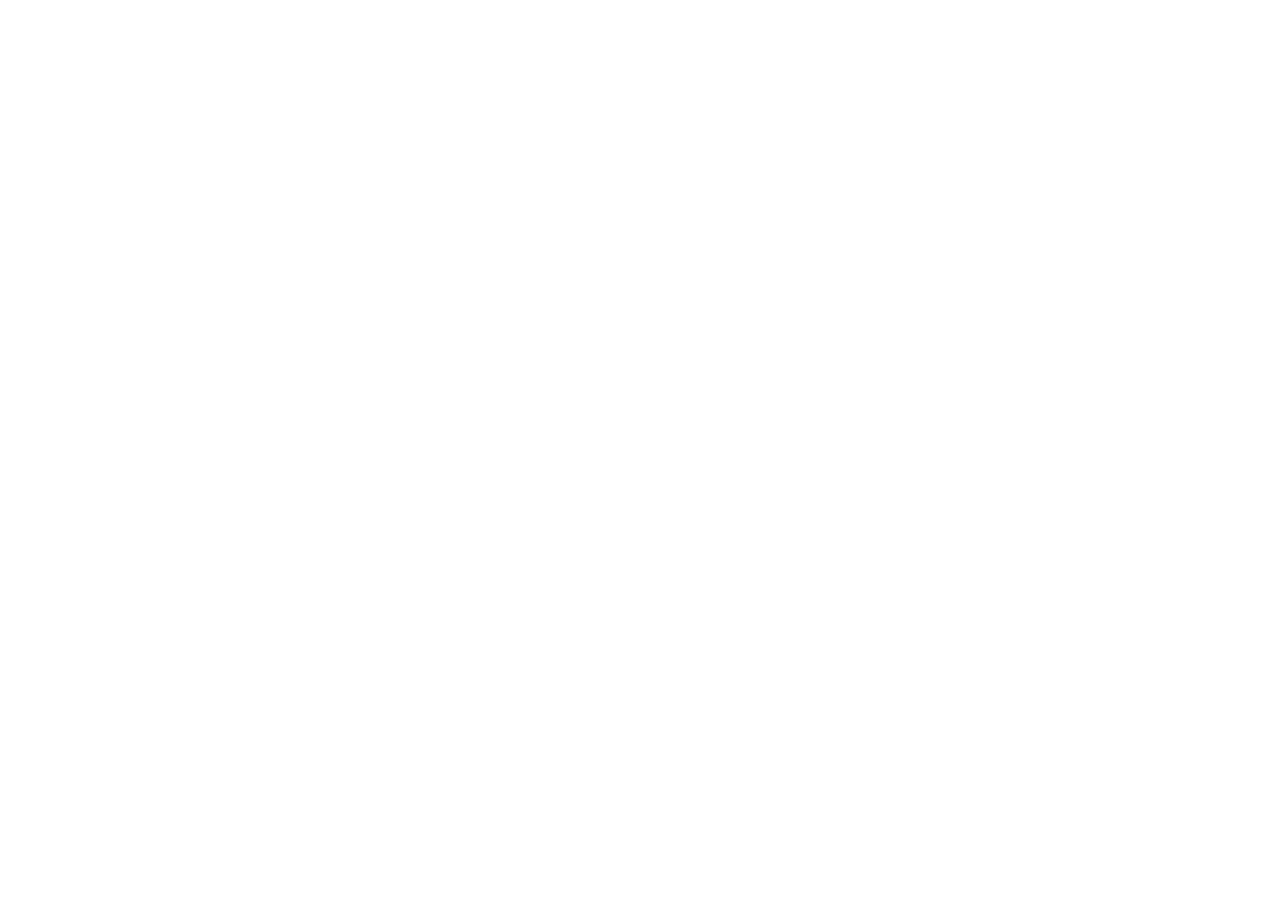
==== index.html @ b52d7b7c "All file initilize" ====
<!DOCTYPE html>
<html lang="en">
<head>
    <meta charset="UTF-8">
    <meta http-equiv="X-UA-Compatible" content="IE=edge">
    <meta name="viewport" content="width=device-width, initial-scale=1.0">
    <title>Document</title>
    <link rel="stylesheet" href="css/style.css">
    <script src="js/script.js"></script>
</head>
<body>
    
</body>
</html>
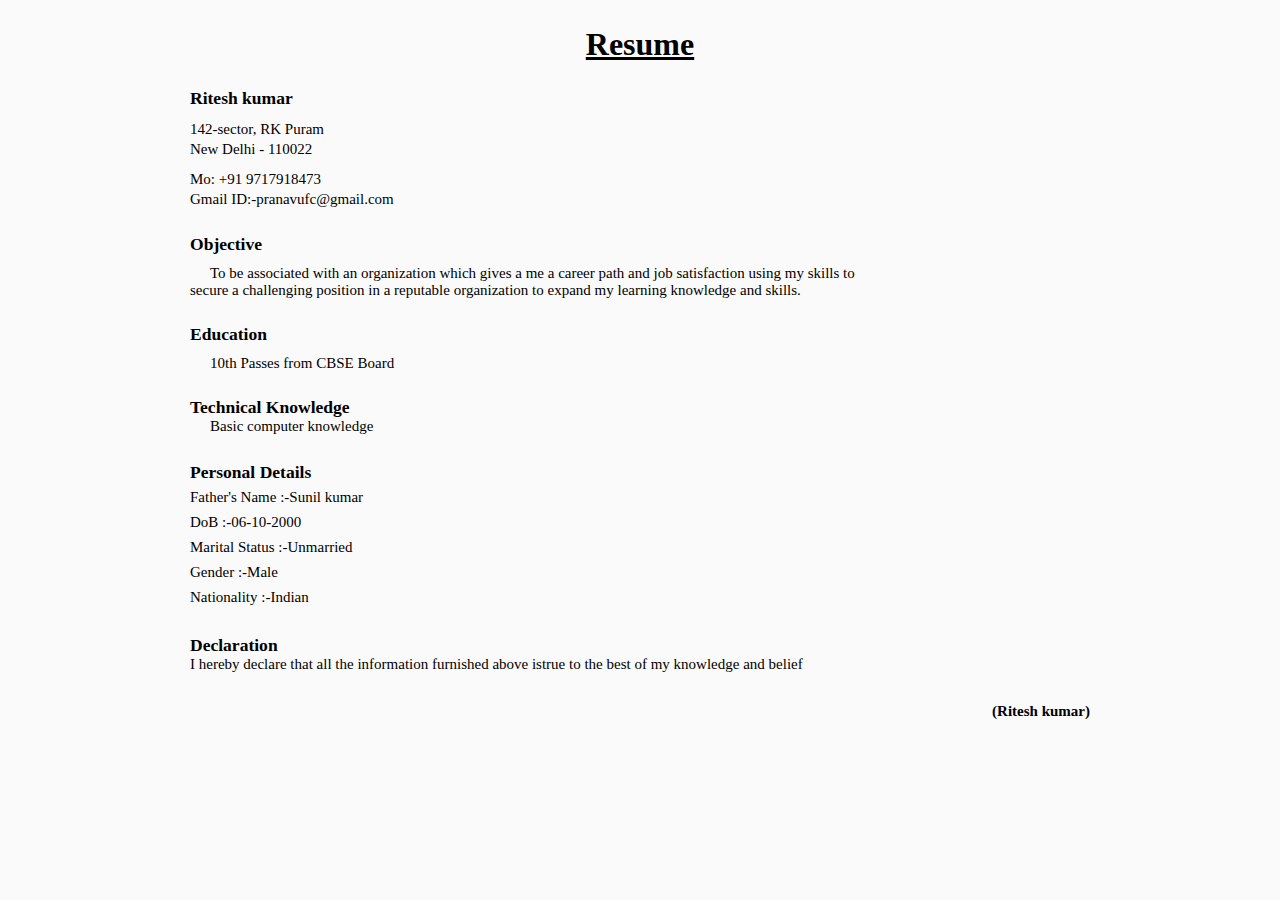
==== commit 97b408bd: "Basic resume template ready" ====
--- a/index.html
+++ b/index.html
@@ -4,11 +4,73 @@
     <meta charset="UTF-8">
     <meta http-equiv="X-UA-Compatible" content="IE=edge">
     <meta name="viewport" content="width=device-width, initial-scale=1.0">
-    <title>Document</title>
+    <title>Resume Generator</title>
     <link rel="stylesheet" href="css/style.css">
     <script src="js/script.js"></script>
 </head>
 <body>
     
+    <header class="container">
+        <h1>Resume</h1>
+    </header>
+
+    <!-- main section start -->
+    <main>
+       <h3 class="name">Ritesh kumar</h3>
+       
+       <!-- address -->
+       <div class="address">
+        <p class="line1">142-sector, RK Puram</p>
+        <p class="line2">New Delhi - 110022</p>
+       </div>
+
+       <!-- mobile and email -->
+       <div class="contact">
+        <p class="mobile">Mo: +91 9717918473</p>
+        <p class="email">Gmail ID:-pranavufc@gmail.com</p>
+       </div>
+
+       <!-- objective -->
+       <div class="objective">
+        <h3>Objective</h3>
+         <p>To be associated with an organization which gives a me a career path and job satisfaction using my skills to <br>
+            secure a challenging position in a reputable organization to expand my learning knowledge and skills.
+         </p>
+       </div>
+    
+       <!-- education -->
+       <ul class="education">
+        <h3>Education</h3>
+           <p>10th Passes from CBSE Board</p>
+       </ul>
+
+       <!-- technical knowledge -->
+       <ul class="technical-skills">
+        <h3>Technical Knowledge</h3>
+        <p>Basic computer knowledge</p>
+       </ul>
+
+       <!-- Personal Details -->
+       <div class="personal-details">
+        <h3>Personal Details</h3>
+         <p>Father's Name :-<span>Sunil kumar</span></p>
+         <p>DoB :-<span>06-10-2000</span></p>
+         <p>Marital Status :-<span>Unmarried</span></p>
+         <p>Gender :-<span>Male</span></p>
+         <p>Nationality :-<span>Indian</span></p>
+       </div>
+
+       <!-- Declaration -->
+       <div class="declaration">
+        <h3>Declaration</h3>
+        <p>I hereby declare that all the information furnished above istrue to the best of my knowledge and belief</p>
+       </div>
+
+       <!-- signature -->
+       <h4 class="signature">(Ritesh kumar)</h4>
+
+    </main>
+    <!-- main section ends -->
+
 </body>
 </html>--- a/css/style.css
+++ b/css/style.css
@@ -0,0 +1,74 @@
+*{
+    margin: 0px;
+    padding: 0px;
+    box-sizing: border-box;
+}
+body{
+    font-size: 15px;
+    overflow-x: hidden;
+    background-color: #fafafa;
+}
+.container{
+    max-width: 1200px;
+    margin: 0 auto;
+    padding: 2% 1%;
+}
+/* header start */
+header{
+    text-align: center;
+}
+header h1{
+   font-size: 2rem;
+   text-decoration: underline;
+}
+/* header ends */
+
+/* main start */
+main{
+    max-width: 900px;
+    margin: 0 auto;
+    margin-bottom: 50px;
+}
+
+.address{
+    margin-top: 10px;
+}
+.address p{
+    line-height:20px;
+}
+.contact{
+    margin-top: 10px;
+    line-height: 20px;
+}
+.objective{
+    margin-top:25px;
+}
+.objective p{
+    margin-top: 10px;
+    text-indent: 20px;
+}
+.education{
+    margin-top: 25px;
+}
+.education p{
+    margin-top: 10px;
+    text-indent: 20px;
+}
+.technical-skills{
+    margin-top: 25px;
+}
+.technical-skills p{
+    text-indent: 20px;
+}
+.personal-details{
+    margin-top: 25px;
+    line-height: 25px;
+}
+.declaration{
+    margin-top: 25px;
+}
+.signature{
+    text-align: right;
+    margin-top: 30px;
+}
+/* main ends */
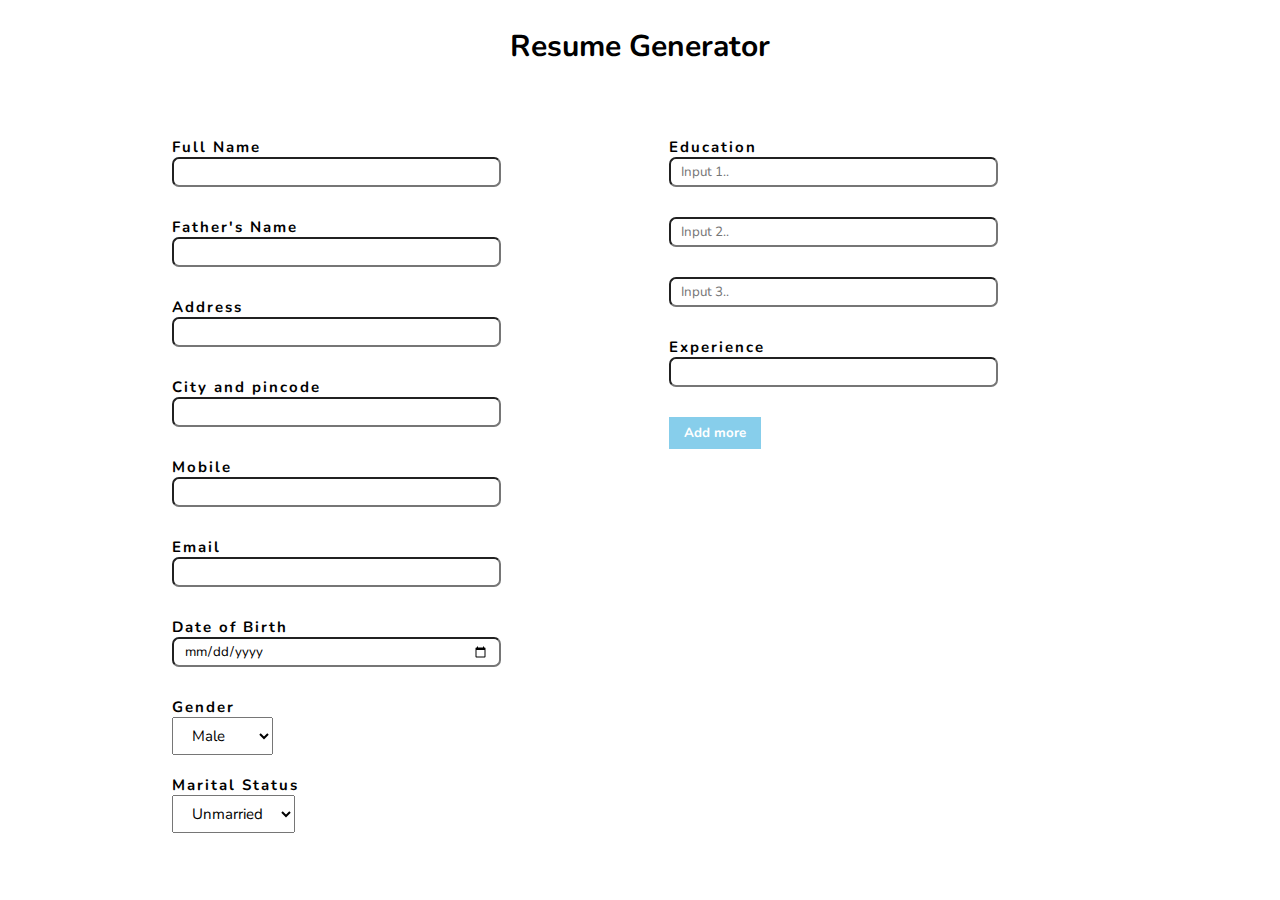
==== commit 44bcfb0e: "Basic structure almost done" ====
--- a/index.html
+++ b/index.html
@@ -1,5 +1,6 @@
 <!DOCTYPE html>
 <html lang="en">
+
 <head>
     <meta charset="UTF-8">
     <meta http-equiv="X-UA-Compatible" content="IE=edge">
@@ -8,69 +9,117 @@
     <link rel="stylesheet" href="css/style.css">
     <script src="js/script.js"></script>
 </head>
+
 <body>
-    
+
     <header class="container">
-        <h1>Resume</h1>
+        <h1>Resume Generator</h1>
     </header>
 
-    <!-- main section start -->
-    <main>
-       <h3 class="name">Ritesh kumar</h3>
-       
-       <!-- address -->
-       <div class="address">
-        <p class="line1">142-sector, RK Puram</p>
-        <p class="line2">New Delhi - 110022</p>
-       </div>
+    <!-- main section -->
+    <main class="container">
+        <!-- personal infomation -->
+        <section class="personal box box1">
 
-       <!-- mobile and email -->
-       <div class="contact">
-        <p class="mobile">Mo: +91 9717918473</p>
-        <p class="email">Gmail ID:-pranavufc@gmail.com</p>
-       </div>
+            <!-- name -->
+            <label> Full Name</label>
+            <br>
+            <input type="text">
 
-       <!-- objective -->
-       <div class="objective">
-        <h3>Objective</h3>
-         <p>To be associated with an organization which gives a me a career path and job satisfaction using my skills to <br>
-            secure a challenging position in a reputable organization to expand my learning knowledge and skills.
-         </p>
-       </div>
-    
-       <!-- education -->
-       <ul class="education">
-        <h3>Education</h3>
-           <p>10th Passes from CBSE Board</p>
-       </ul>
+            <br>
 
-       <!-- technical knowledge -->
-       <ul class="technical-skills">
-        <h3>Technical Knowledge</h3>
-        <p>Basic computer knowledge</p>
-       </ul>
+            <!-- name -->
+            <label>Father's Name</label>
+            <br>
+            <input type="text">
 
-       <!-- Personal Details -->
-       <div class="personal-details">
-        <h3>Personal Details</h3>
-         <p>Father's Name :-<span>Sunil kumar</span></p>
-         <p>DoB :-<span>06-10-2000</span></p>
-         <p>Marital Status :-<span>Unmarried</span></p>
-         <p>Gender :-<span>Male</span></p>
-         <p>Nationality :-<span>Indian</span></p>
-       </div>
+            <br>
 
-       <!-- Declaration -->
-       <div class="declaration">
-        <h3>Declaration</h3>
-        <p>I hereby declare that all the information furnished above istrue to the best of my knowledge and belief</p>
-       </div>
+            <!-- address -->
+            <label>Address</label>
+            <br>
+            <input type="address">
+            
+            <br>
 
-       <!-- signature -->
-       <h4 class="signature">(Ritesh kumar)</h4>
+            <label>City and pincode</label>
+            <br>
+            <input type="text">
 
+            <br>
+
+            <!-- contact -->
+            <label>Mobile</label>
+            <br>
+            <input type="number">
+
+            <br>
+
+            <!-- email -->
+            <label>Email</label>
+            <br>
+            <input type="email">
+
+            <br>
+
+            <!-- date of birth -->
+            <label>Date of Birth</label>
+            <br>
+            <input type="date">
+
+            <br>
+
+            <!-- gender -->
+            <label>Gender</label>
+            <br>
+            <select name="gender">
+                <option value="Male">Male</option>
+                <option value="female">Female</option>
+            </select>
+
+            <br>
+
+            <!-- Marital Status -->
+            <label>Marital Status</label>
+            <br>
+            <select name="Marital Status">
+                <option value="Unmarried">Unmarried</option>
+                <option value="Married">Married</option>
+            </select>
+
+
+        </section>
+
+        <!-- email -->
+
+
+        <!-- professional information -->
+        <section class="professional box box1">
+
+            <label>Education</label>
+            <br>
+            <input type="text" placeholder="Input 1..">
+            <br>
+            <input type="text" placeholder="Input 2..">
+            <br>
+            <input type="text" placeholder="Input 3..">
+            
+            <br>
+
+            <div class="experience-box">
+                <label>Experience</label>
+                <br>
+                <input type="text">    
+            </div>
+            <button class="add-more-experience">Add more</button>
+            
+            
+
+        </section>
     </main>
-    <!-- main section ends -->
+
+
 
 </body>
+
 </html>--- a/css/style.css
+++ b/css/style.css
@@ -1,74 +1,71 @@
+@import url('https://fonts.googleapis.com/css2?family=Nunito:wght@200;300;400;500;600;700;800;900;1000&family=Roboto+Condensed:wght@300;400;700&display=swap');
+
 *{
     margin: 0px;
     padding: 0px;
     box-sizing: border-box;
+    font-family: 'Nunito', sans-serif;
 }
 body{
     font-size: 15px;
     overflow-x: hidden;
-    background-color: #fafafa;
 }
 .container{
-    max-width: 1200px;
+    max-width: 1000px;
     margin: 0 auto;
     padding: 2% 1%;
 }
-/* header start */
 header{
     text-align: center;
 }
-header h1{
-   font-size: 2rem;
-   text-decoration: underline;
+main{
+    display: flex;
+    justify-content: space-between;
 }
-/* header ends */
-
-/* main start */
-main{
-    max-width: 900px;
-    margin: 0 auto;
-    margin-bottom: 50px;
+main .box{
+    width: 49%;
+    padding: 2%;
+}
+.personal label{
+    font-size: 15px;
+    letter-spacing: 2px;
+    font-weight: 700;
+}
+.personal input{
+    width: 75%;
+    height: 30px;
+    margin-bottom: 30px;
+    padding: 10px;
+    border-radius: 7px;
+}
+.personal select{
+    padding: 7px 15px;
+    margin-bottom: 20px;
+    font-size: 15px;
 }
 
-.address{
-    margin-top: 10px;
+
+.professional label{
+    font-size: 15px;
+    letter-spacing: 2px;
+    font-weight: 700;
 }
-.address p{
-    line-height:20px;
+.professional input{
+    width: 75%;
+    height: 30px;
+    margin-bottom: 30px;
+    padding: 10px;
+    border-radius: 7px;
 }
-.contact{
-    margin-top: 10px;
-    line-height: 20px;
+.professional button{
+    padding: 7px 15px;
+    background-color: skyblue;
+    border: none;
+    color: white;
+    font-weight: 700;
+    cursor: pointer;
+    transition: 0.5s background;
 }
-.objective{
-    margin-top:25px;
-}
-.objective p{
-    margin-top: 10px;
-    text-indent: 20px;
-}
-.education{
-    margin-top: 25px;
-}
-.education p{
-    margin-top: 10px;
-    text-indent: 20px;
-}
-.technical-skills{
-    margin-top: 25px;
-}
-.technical-skills p{
-    text-indent: 20px;
-}
-.personal-details{
-    margin-top: 25px;
-    line-height: 25px;
-}
-.declaration{
-    margin-top: 25px;
-}
-.signature{
-    text-align: right;
-    margin-top: 30px;
-}
-/* main ends */
+.professional button:hover{
+    background-color: blue;
+}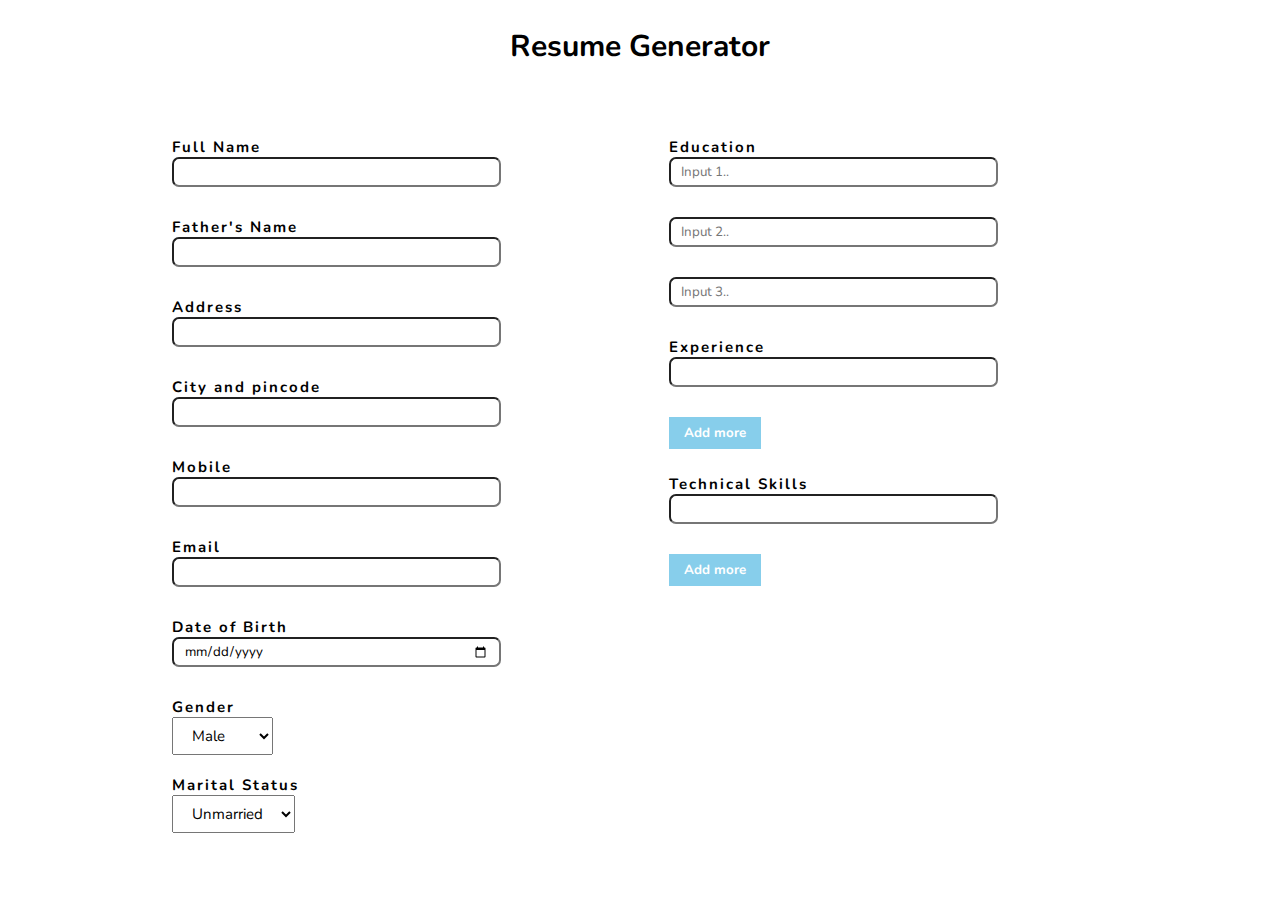
==== commit 2c0505a6: "UI part ready" ====
--- a/index.html
+++ b/index.html
@@ -7,7 +7,7 @@
     <meta name="viewport" content="width=device-width, initial-scale=1.0">
     <title>Resume Generator</title>
     <link rel="stylesheet" href="css/style.css">
-    <script src="js/script.js"></script>
+    <script src="js/script.js" defer></script>
 </head>
 
 <body>
@@ -39,7 +39,7 @@
             <label>Address</label>
             <br>
             <input type="address">
-            
+
             <br>
 
             <label>City and pincode</label>
@@ -103,17 +103,27 @@
             <input type="text" placeholder="Input 2..">
             <br>
             <input type="text" placeholder="Input 3..">
-            
+
             <br>
 
+            <!-- experience box start -->
             <div class="experience-box">
                 <label>Experience</label>
                 <br>
-                <input type="text">    
+                <input class="exp" type="text">
             </div>
             <button class="add-more-experience">Add more</button>
-            
-            
+            <!-- experience box end -->
+
+            <!-- technical knowledge -->
+            <div class="technical-box">
+                <label>Technical Skills</label>
+                <br>
+                <input class="tech" type="text">
+            </div>
+            <button class="add_more_skills">Add more</button>
+
+
 
         </section>
     </main>
--- a/css/style.css
+++ b/css/style.css
@@ -65,6 +65,7 @@
     font-weight: 700;
     cursor: pointer;
     transition: 0.5s background;
+    margin-bottom: 25px;
 }
 .professional button:hover{
     background-color: blue;
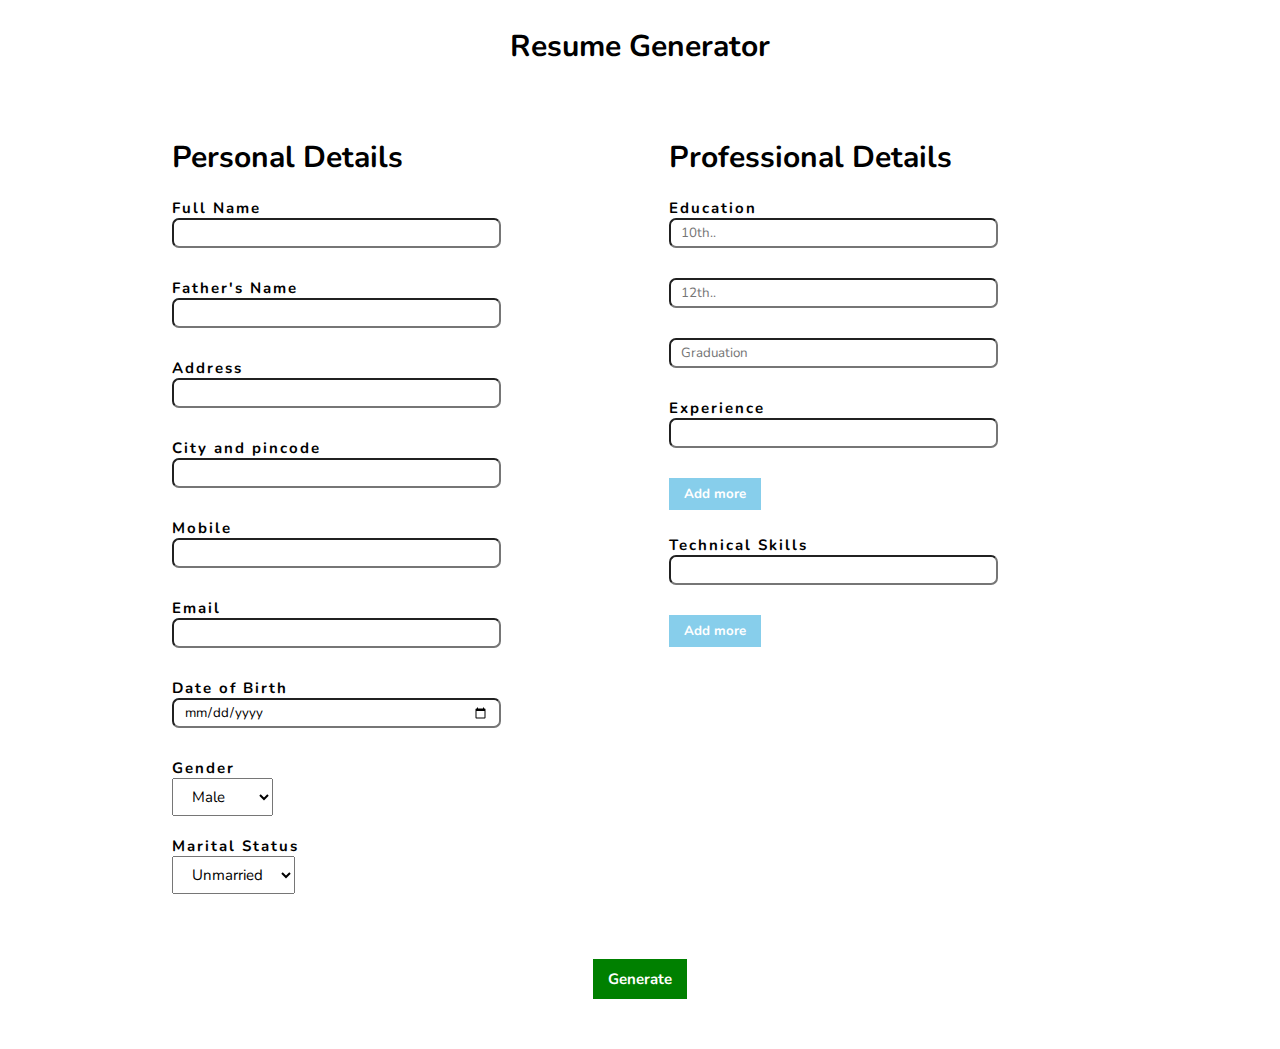
==== commit 2033d6d5: "Fetching details" ====
--- a/index.html
+++ b/index.html
@@ -18,62 +18,67 @@
 
     <!-- main section -->
     <main class="container">
-        <!-- personal infomation -->
-        <section class="personal box box1">
+      <form action="#">
+          <!-- personal infomation -->
+          <section class="personal box box1">
+
+            <h1>Personal Details</h1>
+
+            <br>
 
             <!-- name -->
             <label> Full Name</label>
             <br>
-            <input type="text">
+            <input class="name" type="text">
 
             <br>
 
             <!-- name -->
             <label>Father's Name</label>
             <br>
-            <input type="text">
+            <input class="father_name" type="text">
 
             <br>
 
             <!-- address -->
             <label>Address</label>
             <br>
-            <input type="address">
+            <input class="add1" type="address">
 
             <br>
 
             <label>City and pincode</label>
             <br>
-            <input type="text">
+            <input class="add2"  type="text">
 
             <br>
 
             <!-- contact -->
             <label>Mobile</label>
             <br>
-            <input type="number">
+            <input class="mobile"  type="number">
 
             <br>
 
             <!-- email -->
             <label>Email</label>
             <br>
-            <input type="email">
+            <input class="email"  type="email">
 
             <br>
 
             <!-- date of birth -->
             <label>Date of Birth</label>
             <br>
-            <input type="date">
+            <input class="dob"  type="date">
 
             <br>
 
             <!-- gender -->
             <label>Gender</label>
             <br>
-            <select name="gender">
-                <option value="Male">Male</option>
+            <select class="gender" name="gender">
+                <option value="Male" selected>Male</option>
                 <option value="female">Female</option>
             </select>
 
@@ -82,8 +87,8 @@
             <!-- Marital Status -->
             <label>Marital Status</label>
             <br>
-            <select name="Marital Status">
-                <option value="Unmarried">Unmarried</option>
+            <select  class="marital" name="Marital Status">
+                <option value="Unmarried" selected>Unmarried</option>
                 <option value="Married">Married</option>
             </select>
 
@@ -96,13 +101,17 @@
         <!-- professional information -->
         <section class="professional box box1">
 
+            <h1>Professional Details</h1>
+
+            <br>
+
             <label>Education</label>
             <br>
-            <input type="text" placeholder="Input 1..">
+            <input class="edu" type="text" placeholder="10th..">
             <br>
-            <input type="text" placeholder="Input 2..">
+            <input class="edu" type="text" placeholder="12th..">
             <br>
-            <input type="text" placeholder="Input 3..">
+            <input class="edu" type="text" placeholder="Graduation">
 
             <br>
 
@@ -110,7 +119,7 @@
             <div class="experience-box">
                 <label>Experience</label>
                 <br>
-                <input class="exp" type="text">
+                <input  class="exp" type="text">
             </div>
             <button class="add-more-experience">Add more</button>
             <!-- experience box end -->
@@ -119,14 +128,17 @@
             <div class="technical-box">
                 <label>Technical Skills</label>
                 <br>
-                <input class="tech" type="text">
+                <input  class="tech" type="text">
             </div>
             <button class="add_more_skills">Add more</button>
 
+        </section>
+      </form>
+    </main>
 
 
-        </section>
-    </main>
+            <!-- save details button -->
+     <button type="submit" id="generate-button">Generate</button>        
 
 
 
--- a/css/style.css
+++ b/css/style.css
@@ -18,7 +18,7 @@
 header{
     text-align: center;
 }
-main{
+form{
     display: flex;
     justify-content: space-between;
 }
@@ -69,4 +69,19 @@
 }
 .professional button:hover{
     background-color: blue;
+}
+
+/* generate button */
+#generate-button{
+    margin-top: 100px;
+    display: block;
+    margin: auto;
+    margin-bottom: 50px;
+    padding: 10px 15px;
+    color: white;
+    background-color: green;
+    font-weight: 700;
+    border: none;
+    cursor: pointer;
+    font-size: 15px;
 }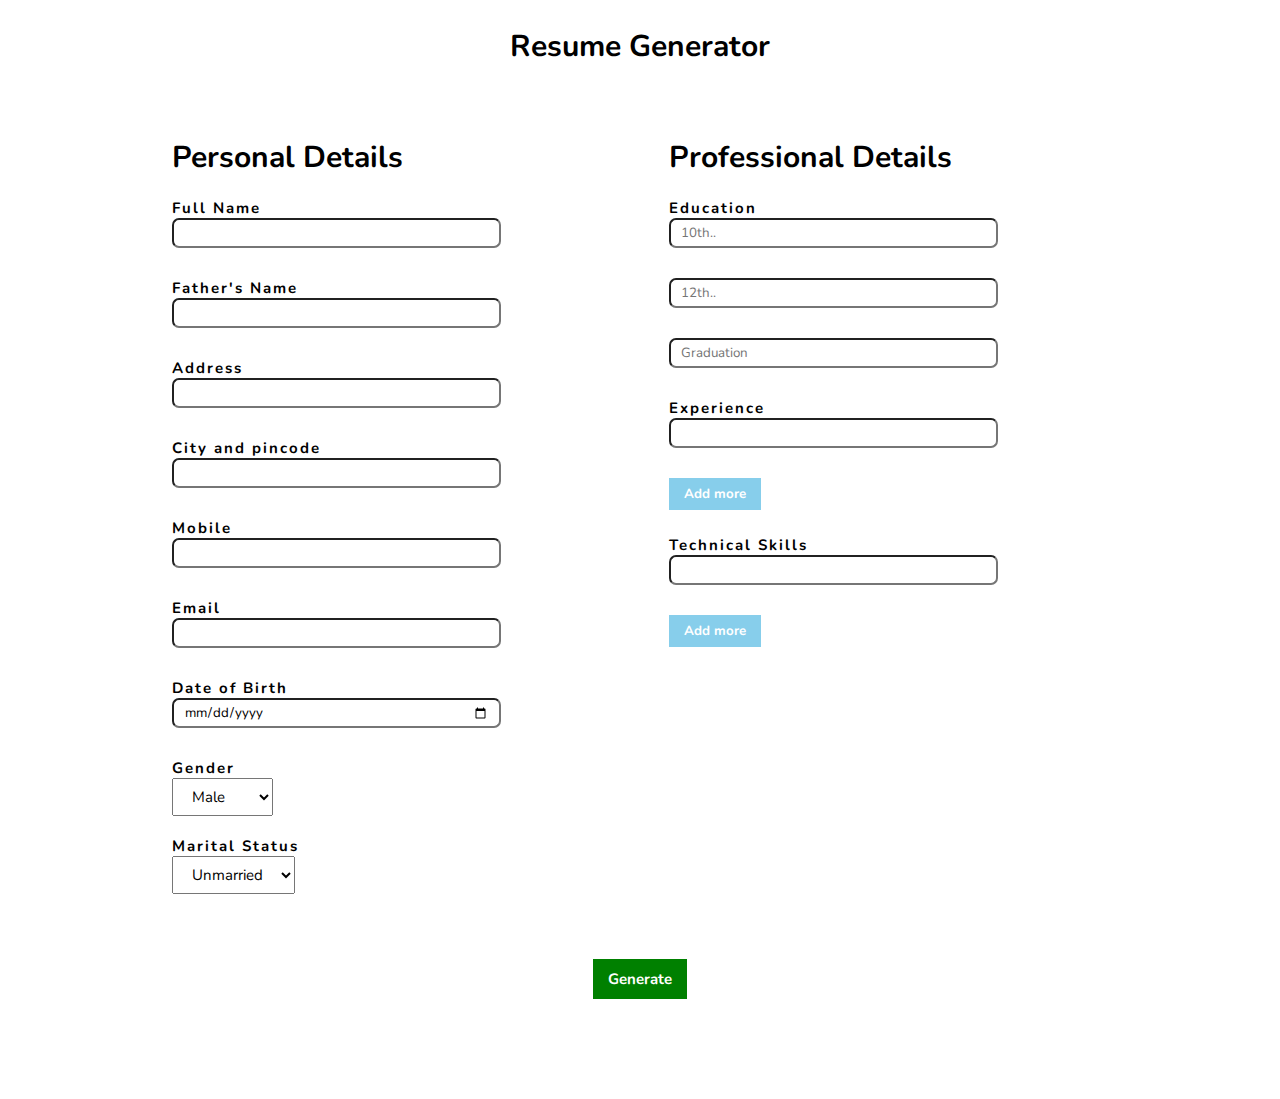
==== commit 82386343: "restructured some element" ====
--- a/index.html
+++ b/index.html
@@ -7,7 +7,7 @@
     <meta name="viewport" content="width=device-width, initial-scale=1.0">
     <title>Resume Generator</title>
     <link rel="stylesheet" href="css/style.css">
-    <script src="js/script.js" defer></script>
+    <script src="js/script.js" type="module" defer></script>
 </head>
 
 <body>
@@ -138,7 +138,11 @@
 
 
             <!-- save details button -->
-     <button type="submit" id="generate-button">Generate</button>        
+            <div class="generator-button">
+                <button id="generate-button">Generate</button> 
+                <br>
+                <a  class="get-res" href="/template.html">Get Resume</a>
+            </div>
 
 
 
--- a/css/style.css
+++ b/css/style.css
@@ -72,16 +72,25 @@
 }
 
 /* generate button */
+.generator-button{
+    max-width: 500px;
+    margin: 0 auto;
+    text-align:center;
+    margin-bottom: 50px;
+}
 #generate-button{
     margin-top: 100px;
-    display: block;
     margin: auto;
+    text-decoration: none;
     margin-bottom: 50px;
     padding: 10px 15px;
     color: white;
     background-color: green;
     font-weight: 700;
     border: none;
-    cursor: pointer;
+ cursor: pointer;
     font-size: 15px;
+}
+.get-res{
+    display: none;
 }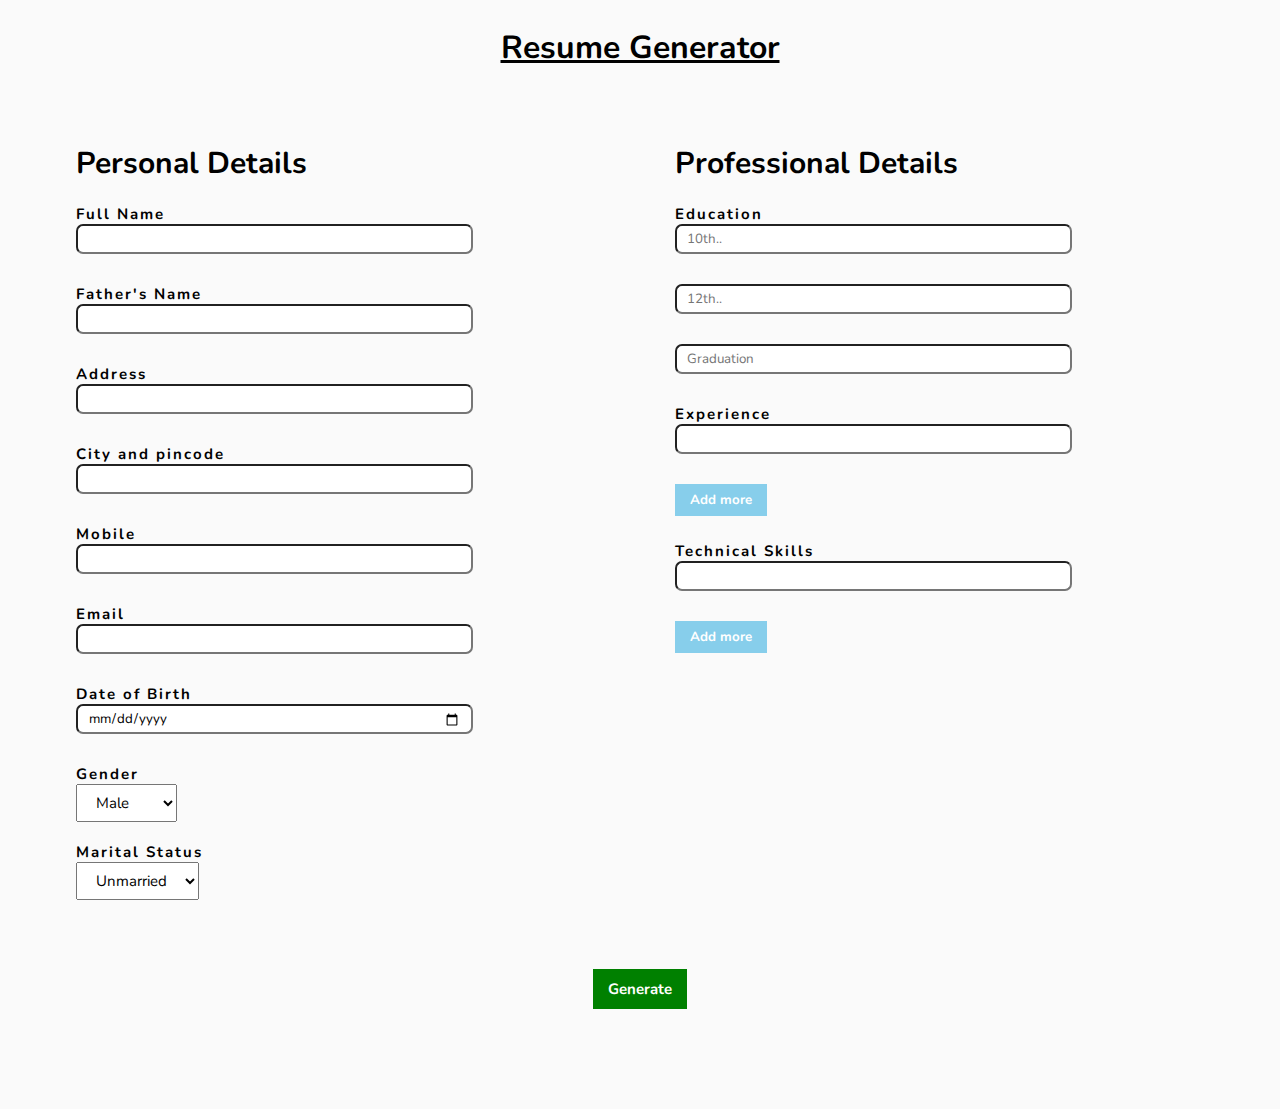
==== commit 6eaaf73a: "fetching user details" ====
--- a/index.html
+++ b/index.html
@@ -7,7 +7,10 @@
     <meta name="viewport" content="width=device-width, initial-scale=1.0">
     <title>Resume Generator</title>
     <link rel="stylesheet" href="css/style.css">
-    <script src="js/script.js" type="module" defer></script>
+    <link rel="stylesheet" href="css/template.css">
+    <script src="js/script.js" type="module" type="module" defer></script>
+    
+    
 </head>
 
 <body>
@@ -17,7 +20,7 @@
     </header>
 
     <!-- main section -->
-    <main class="container">
+    <main class="main container">
       <form action="#">
           <!-- personal infomation -->
           <section class="personal box box1">
@@ -140,8 +143,6 @@
             <!-- save details button -->
             <div class="generator-button">
                 <button id="generate-button">Generate</button> 
-                <br>
-                <a  class="get-res" href="/template.html">Get Resume</a>
             </div>
 
 
--- a/css/template.css
+++ b/css/template.css
@@ -0,0 +1,74 @@
+*{
+    margin: 0px;
+    padding: 0px;
+    box-sizing: border-box;
+}
+body{
+    font-size: 15px;
+    overflow-x: hidden;
+    background-color: #fafafa;
+}
+.container{
+    max-width: 1200px;
+    margin: 0 auto;
+    padding: 2% 1%;
+}
+/* header start */
+header{
+    text-align: center;
+}
+header h1{
+   font-size: 2rem;
+   text-decoration: underline;
+}
+/* header ends */
+
+/* main start */
+main{
+    max-width: 800px;
+    margin: 0 auto;
+    margin-bottom: 50px;
+}
+
+.address{
+    margin-top: 10px;
+}
+.address p{
+    line-height:20px;
+}
+.contact{
+    margin-top: 10px;
+    line-height: 20px;
+}
+.objective{
+    margin-top:25px;
+}
+.objective p{
+    margin-top: 10px;
+    text-indent: 20px;
+}
+.education{
+    margin-top: 25px;
+}
+.education p{
+    margin-top: 10px;
+    text-indent: 20px;
+}
+.technical-skills{
+    margin-top: 25px;
+}
+.technical-skills p{
+    text-indent: 20px;
+}
+.personal-details{
+    margin-top: 25px;
+    line-height: 25px;
+}
+.declaration{
+    margin-top: 25px;
+}
+.signature{
+    text-align: right;
+    margin-top: 30px;
+}
+/* main ends */
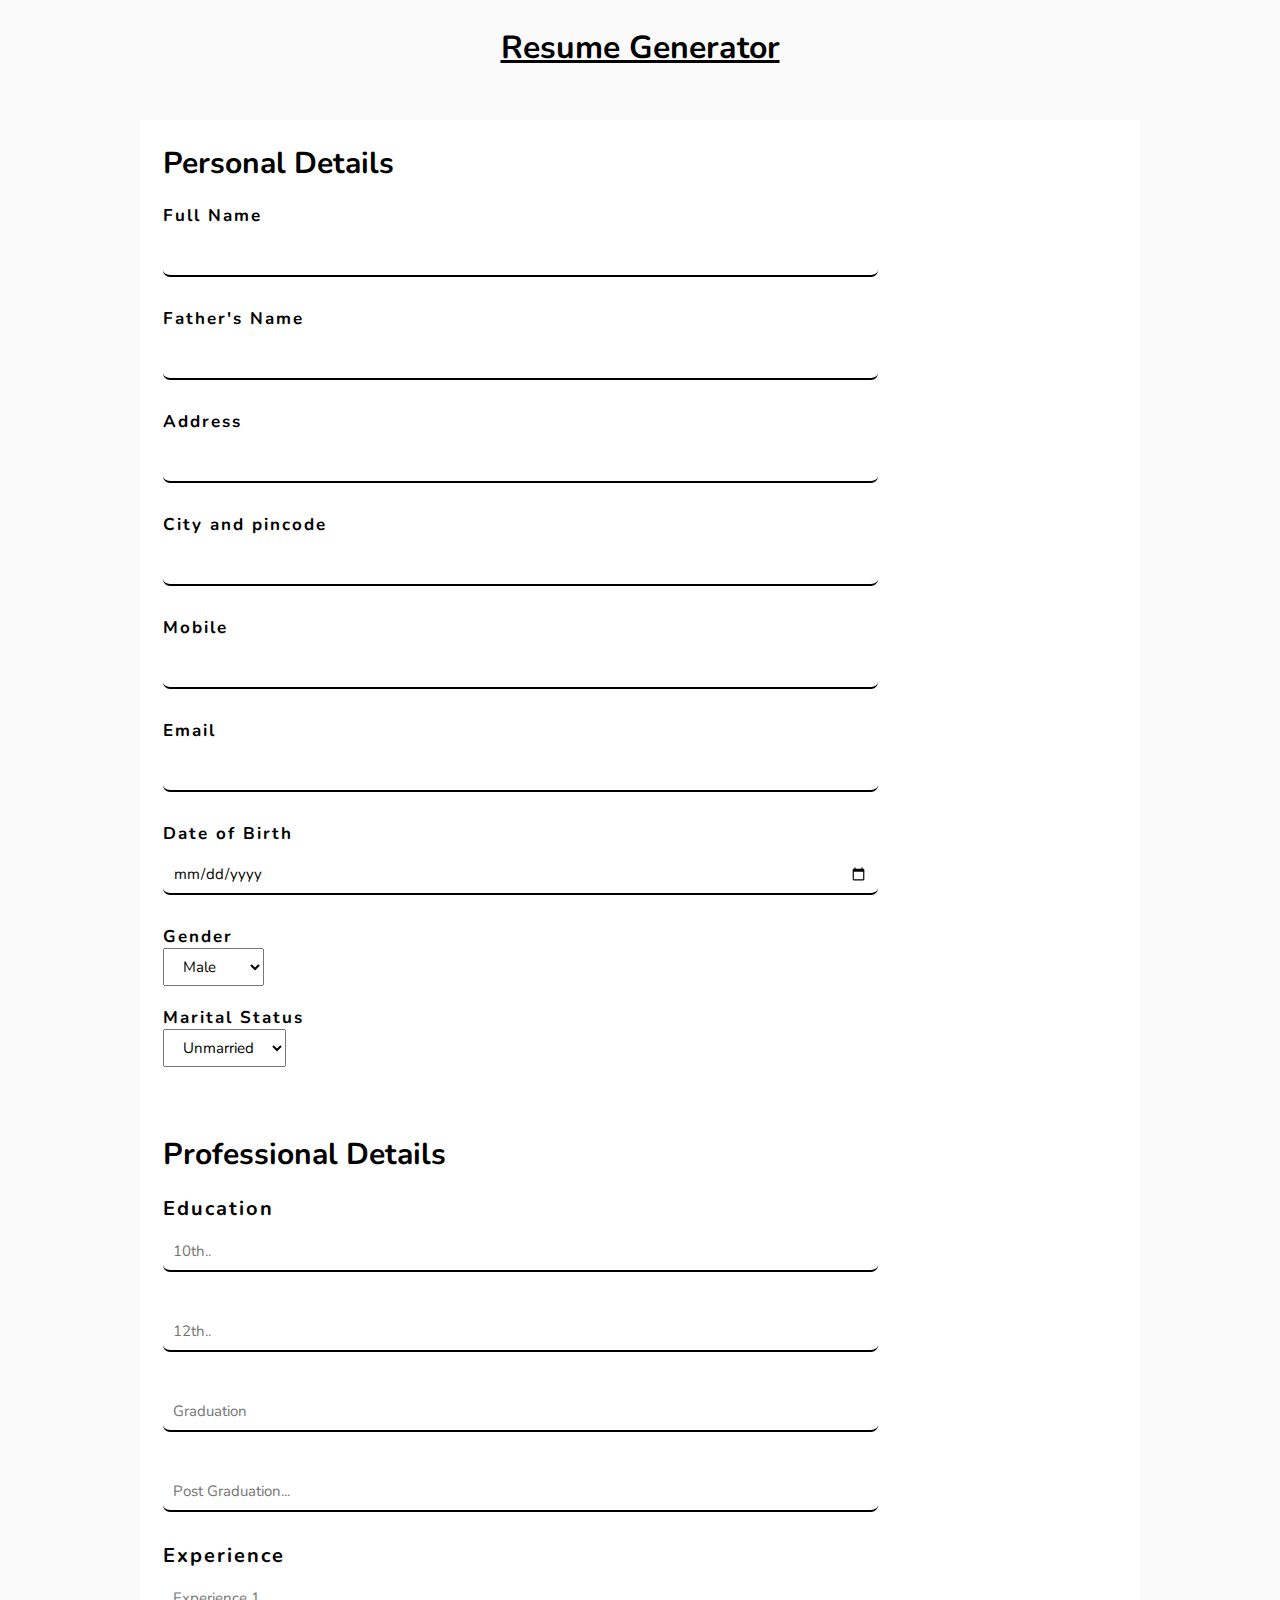
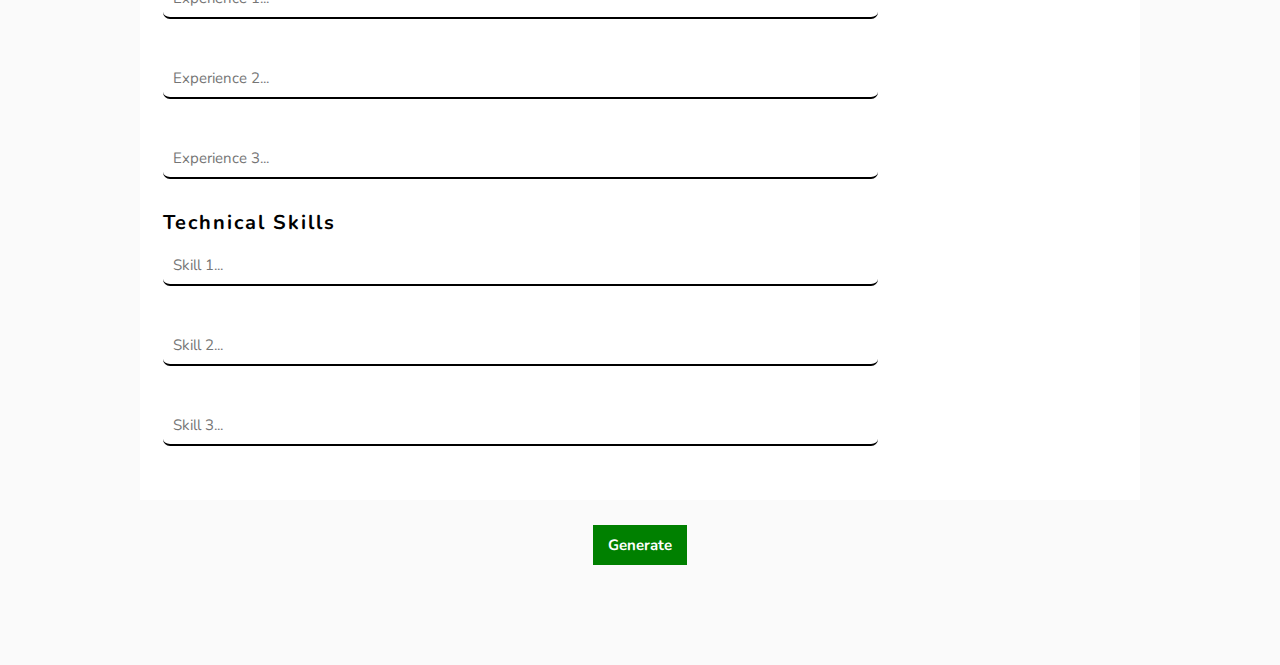
==== commit 42405830: "Added Details to Resume" ====
--- a/index.html
+++ b/index.html
@@ -9,143 +9,146 @@
     <link rel="stylesheet" href="css/style.css">
     <link rel="stylesheet" href="css/template.css">
     <script src="js/script.js" type="module" type="module" defer></script>
-    
-    
+
+
 </head>
 
 <body>
 
     <header class="container">
-        <h1>Resume Generator</h1>
+        <h1 class="header">Resume Generator</h1>
     </header>
 
     <!-- main section -->
-    <main class="main container">
-      <form action="#">
-          <!-- personal infomation -->
-          <section class="personal box box1">
+    <main class="main container" >
+        <form action="#">
+            <!-- personal infomation -->
+            <section class="personal box box1">
 
-            <h1>Personal Details</h1>
+                <h1>Personal Details</h1>
 
-            <br>
+                <br>
 
-            <!-- name -->
-            <label> Full Name</label>
-            <br>
-            <input class="name" type="text">
+                <!-- name -->
+                <label> Full Name</label>
+                <br>
+                <input class="name" type="text">
 
-            <br>
+                <br>
 
-            <!-- name -->
-            <label>Father's Name</label>
-            <br>
-            <input class="father_name" type="text">
+                <!-- name -->
+                <label>Father's Name</label>
+                <br>
+                <input class="father_name" type="text">
 
-            <br>
+                <br>
 
-            <!-- address -->
-            <label>Address</label>
-            <br>
-            <input class="add1" type="address">
+                <!-- address -->
+                <label>Address</label>
+                <br>
+                <input class="add1" type="address">
 
-            <br>
+                <br>
 
-            <label>City and pincode</label>
-            <br>
-            <input class="add2"  type="text">
+                <label>City and pincode</label>
+                <br>
+                <input class="add2" type="text">
 
-            <br>
+                <br>
 
-            <!-- contact -->
-            <label>Mobile</label>
-            <br>
-            <input class="mobile"  type="number">
+                <!-- contact -->
+                <label>Mobile</label>
+                <br>
+                <input class="mobile" type="number">
 
-            <br>
+                <br>
+
+                <!-- email -->
+                <label>Email</label>
+                <br>
+                <input class="email" type="email">
+
+                <br>
+
+                <!-- date of birth -->
+                <label>Date of Birth</label>
+                <br>
+                <input class="dob" type="date">
+
+                <br>
+
+                <!-- gender -->
+                <label>Gender</label>
+                <br>
+                <select class="gender" name="gender">
+                    <option value="Male" selected>Male</option>
+                    <option value="female">Female</option>
+                </select>
+
+                <br>
+
+                <!-- Marital Status -->
+                <label>Marital Status</label>
+                <br>
+                <select class="marital" name="Marital Status">
+                    <option value="Unmarried" selected>Unmarried</option>
+                    <option value="Married">Married</option>
+                </select>
+
+
+            </section>
 
             <!-- email -->
-            <label>Email</label>
-            <br>
-            <input class="email"  type="email">
-
-            <br>
-
-            <!-- date of birth -->
-            <label>Date of Birth</label>
-            <br>
-            <input class="dob"  type="date">
-
-            <br>
-
-            <!-- gender -->
-            <label>Gender</label>
-            <br>
-            <select class="gender" name="gender">
-                <option value="Male" selected>Male</option>
-                <option value="female">Female</option>
-            </select>
-
-            <br>
-
-            <!-- Marital Status -->
-            <label>Marital Status</label>
-            <br>
-            <select  class="marital" name="Marital Status">
-                <option value="Unmarried" selected>Unmarried</option>
-                <option value="Married">Married</option>
-            </select>
 
 
-        </section>
+            <!-- professional information -->
+            <section class="professional box box1">
 
-        <!-- email -->
+                <h1>Professional Details</h1>
 
+                <br>
 
-        <!-- professional information -->
-        <section class="professional box box1">
+                <label>Education</label>
+                <br>
+                <input class="edu" type="text" placeholder="10th..">
+                <br>
+                <input class="edu" type="text" placeholder="12th..">
+                <br>
+                <input class="edu" type="text" placeholder="Graduation">
+                <br>
+                <input class="edu" type="text" placeholder="Post Graduation...">
 
-            <h1>Professional Details</h1>
+                <br>
 
-            <br>
+                <!-- experience box start -->
+                <div class="experience-box">
+                    <label>Experience</label>
+                    <br>
+                    <input class="exp" type="text" placeholder="Experience 1...">
+                    <input class="exp" type="text" placeholder="Experience 2...">
+                    <input class="exp" type="text" placeholder="Experience 3...">
+                </div>
+                <!-- experience box end -->
 
-            <label>Education</label>
-            <br>
-            <input class="edu" type="text" placeholder="10th..">
-            <br>
-            <input class="edu" type="text" placeholder="12th..">
-            <br>
-            <input class="edu" type="text" placeholder="Graduation">
+                <!-- technical knowledge -->
+                <div class="technical-box">
+                    <label>Technical Skills</label>
+                    <br>
+                    <input class="tech" type="text" placeholder="Skill 1...">
+                    <input class="tech" type="text" placeholder="Skill 2...">
+                    <input class="tech" type="text" placeholder="Skill 3...">
+                </div>
 
-            <br>
-
-            <!-- experience box start -->
-            <div class="experience-box">
-                <label>Experience</label>
-                <br>
-                <input  class="exp" type="text">
-            </div>
-            <button class="add-more-experience">Add more</button>
-            <!-- experience box end -->
-
-            <!-- technical knowledge -->
-            <div class="technical-box">
-                <label>Technical Skills</label>
-                <br>
-                <input  class="tech" type="text">
-            </div>
-            <button class="add_more_skills">Add more</button>
-
-        </section>
-      </form>
+            </section>
+        </form>
     </main>
 
 
-            <!-- save details button -->
-            <div class="generator-button">
-                <button id="generate-button">Generate</button> 
-            </div>
-
-
+    <!-- save details button -->
+    <div class="generator-button">
+        <button id="generate-button">Generate</button>
+        <button class="print-button">Print</button>
+    </div>
 
 </body>
 
--- a/css/style.css
+++ b/css/style.css
@@ -21,22 +21,29 @@
 form{
     display: flex;
     justify-content: space-between;
+    flex-wrap: wrap;
 }
 main .box{
-    width: 49%;
+    width: 100%;
     padding: 2%;
+    background-color: white;
 }
 .personal label{
-    font-size: 15px;
+    font-size: 17px;
     letter-spacing: 2px;
     font-weight: 700;
 }
 .personal input{
     width: 75%;
-    height: 30px;
+    height: 40px;
+    font-size: 15px;
+    margin-top: 10px;
     margin-bottom: 30px;
     padding: 10px;
     border-radius: 7px;
+    border: none;
+    border-bottom: 2px solid black;
+    outline: none;
 }
 .personal select{
     padding: 7px 15px;
@@ -46,16 +53,20 @@
 
 
 .professional label{
-    font-size: 15px;
+    font-size: 20px;
     letter-spacing: 2px;
     font-weight: 700;
 }
 .professional input{
     width: 75%;
-    height: 30px;
+    height: 40px;
     margin-bottom: 30px;
     padding: 10px;
     border-radius: 7px;
+    font-size: 15px;
+    border: none;
+    border-bottom: 2px solid black;
+    margin-top: 10px;
 }
 .professional button{
     padding: 7px 15px;
@@ -93,4 +104,21 @@
 }
 .get-res{
     display: none;
-}+}
+.print-button{
+    background-color: skyblue;
+    font-size: 15px;
+    padding: 7px 20px;
+    border: none;
+    color: white;
+    font-weight: 800;
+    display: none;
+    margin: 0 auto;
+    cursor: pointer;
+}
+
+/* SECTION  */
+section{
+    max-width: 1000px;
+    margin: 0 auto;
+}
--- a/css/template.css
+++ b/css/template.css
@@ -30,12 +30,21 @@
     margin-bottom: 50px;
 }
 
+
 .address{
     margin-top: 10px;
 }
 .address p{
     line-height:20px;
 }
+
+.experience{
+    margin-top: 10px;
+}
+.experience p{
+    line-height:20px;
+}
+
 .contact{
     margin-top: 10px;
     line-height: 20px;
@@ -45,20 +54,19 @@
 }
 .objective p{
     margin-top: 10px;
-    text-indent: 20px;
 }
 .education{
     margin-top: 25px;
 }
 .education p{
-    margin-top: 10px;
-    text-indent: 20px;
+    margin-top: 5px;
+
 }
 .technical-skills{
     margin-top: 25px;
 }
 .technical-skills p{
-    text-indent: 20px;
+    margin-top: 5px;
 }
 .personal-details{
     margin-top: 25px;
@@ -72,3 +80,19 @@
     margin-top: 30px;
 }
 /* main ends */
+
+.mar1{
+    margin-right: 4px;
+}
+.mar2{
+    margin-right: 66px;
+}
+.mar3{
+    margin-right: 7px;
+}
+.mar4{
+    margin-right: 47px;
+}
+.mar5{
+    margin-right: 27px;
+}